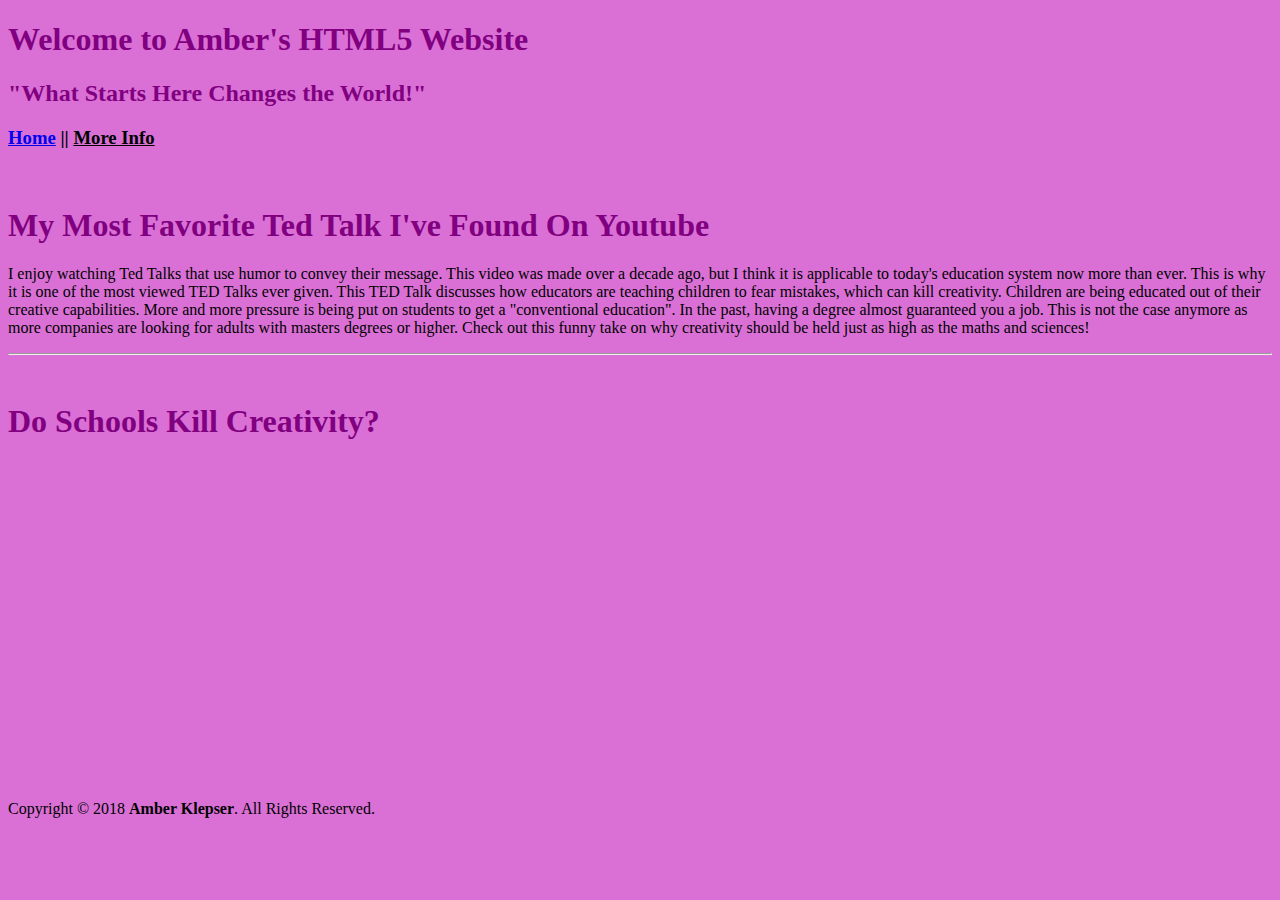
==== src/page2.html @ c28ffe3f "initial commit" ====
<!DOCTYPE html>
<!--[if IE]><![endif]-->

<html lang=en id="page2">



<!--**COMMENT** Here is where you can change window title and page title.  -->
<head class="page2">
	<title>Amber Klepser's Personal Website</title>
	<link href=styles.css rel=stylesheet />
	<link rel="shortcut icon" type"image/ico" href="favicon.ico">
	<style>
	html {background-color: orchid  ;}
	h1{color:purple;}
	h2{color:purple;}

	</style>

</head>

<header>

	<!--<link rel="shortcut icon" href="/favicon.ico" type="image/x-icon">
	<link rel="icon" href="/favicon.ico" type="image/x-icon">-->

		<h1 style="color:purple">Welcome to Amber's HTML5 Website</h1>
		<h2 style="color:purple">"What Starts Here Changes the World!"</h2>

</header>

<body>

<div class=clearfix>
	<div id=content>

			<h3>

			<a href="index.html">Home</a>
			||
			<u>More Info</u>

			</h3>

			<br>

			<h1>My Most Favorite Ted Talk I've Found On Youtube</h1>
			<p>I enjoy watching Ted Talks that use humor to convey their message. This video was made over a decade ago, but
				I think it is applicable to today's education system now more than ever. This is why it is one of the most viewed TED Talks ever given.
				This TED Talk discusses how educators are teaching children to fear mistakes, which can kill creativity.
			  	Children are being educated out of their creative capabilities. More and more pressure is being put on students to get a "conventional
			  	education". In the past, having a degree almost guaranteed you a job. This is not the case anymore as more companies are looking
			  	for adults with masters degrees or higher. Check out this funny take on why creativity should be held just as high as the maths and
			  	sciences!
				</p>


		<hr></hr>					<!--This is the code to create a horizontal line-->

		<br>						<!--This is the code to add a blank line-->


		<h1>Do Schools Kill Creativity?</h1>
			<h3>


				<!--<iframe width="520" height="315"
				src="https://www.youtube.com/embed/rrkrvAUbU9Y?rel=0">
				</iframe>-->
				<!--12-year-old App Developer-->
				<!--<iframe width="560" height="315" src="https://www.youtube.com/embed/Fkd9TWUtFm0?rel=0" frameborder="0" allow="autoplay; encrypted-media" allowfullscreen></iframe>-->

				<iframe width="560" height="315" src="https://www.youtube.com/embed/iG9CE55wbtY?rel=0" frameborder="0" allow="autoplay; encrypted-media" allowfullscreen></iframe>


			</h3>


	</div>
</div>

</body>

<footer class=clearfix>
		<p class=copyright>Copyright &copy; 2018 <strong>Amber Klepser</strong>. All Rights Reserved.</p>
</footer>




</html>
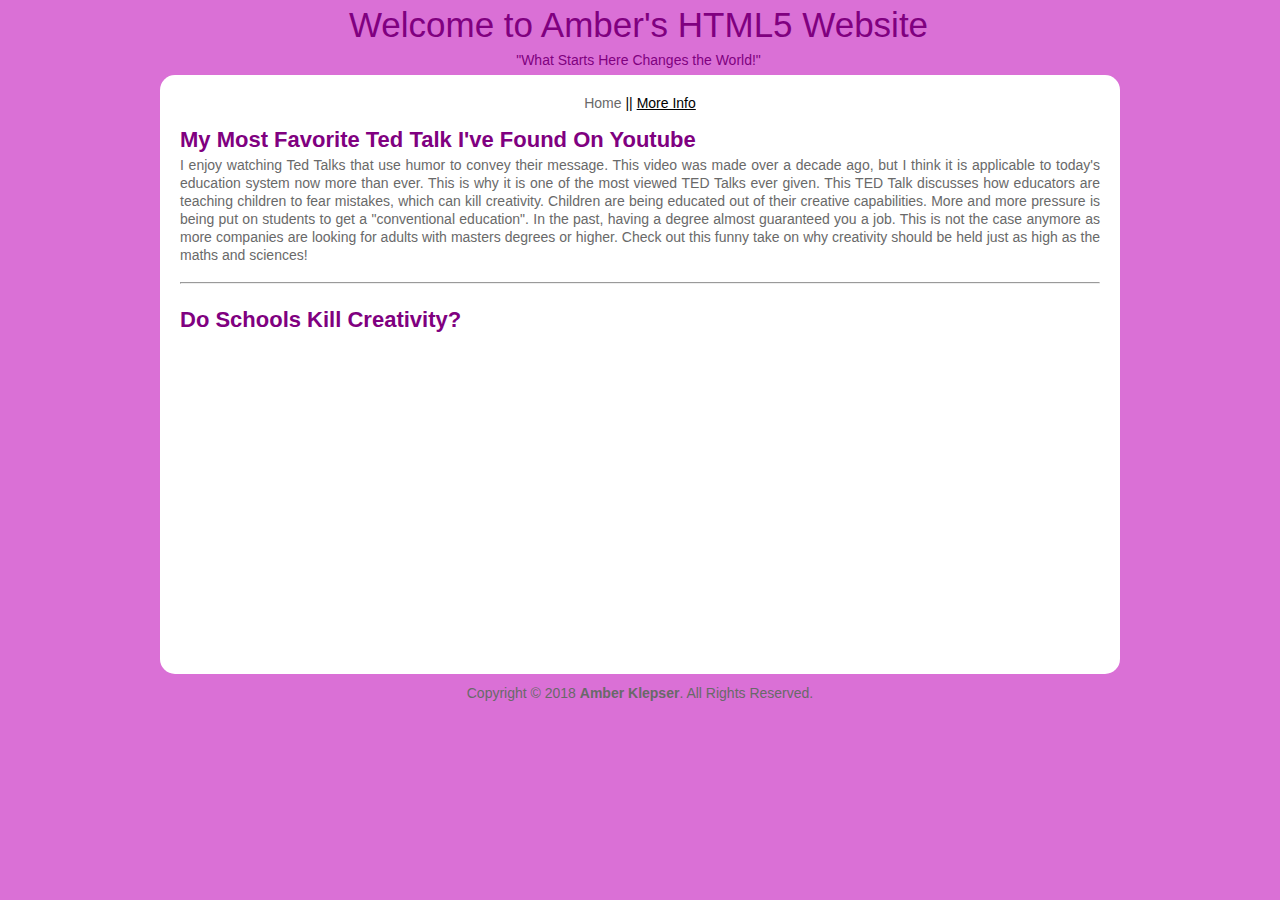
==== commit f38f0ca5: "upload src code" ====
--- a/src/page2.html
+++ b/src/page2.html
@@ -1,4 +1,3 @@
-
 <!DOCTYPE html>
 <!--[if IE]><![endif]-->
 
@@ -10,7 +9,7 @@
 <head class="page2">
 	<title>Amber Klepser's Personal Website</title>
 	<link href=styles.css rel=stylesheet />
-	<link rel="shortcut icon" type"image/ico" href="favicon.ico">
+	<link rel="shortcut icon" type"image/ico" href="http://amberklepser.altervista.org/images/favicon.ico">
 	<style>
 	html {background-color: orchid  ;}
 	h1{color:purple;}
@@ -56,9 +55,9 @@
 				</p>
 
 
-		<hr></hr>					<!--This is the code to create a horizontal line-->
+		<hr></hr>
 
-		<br>						<!--This is the code to add a blank line-->
+		<br>
 
 
 		<h1>Do Schools Kill Creativity?</h1>
